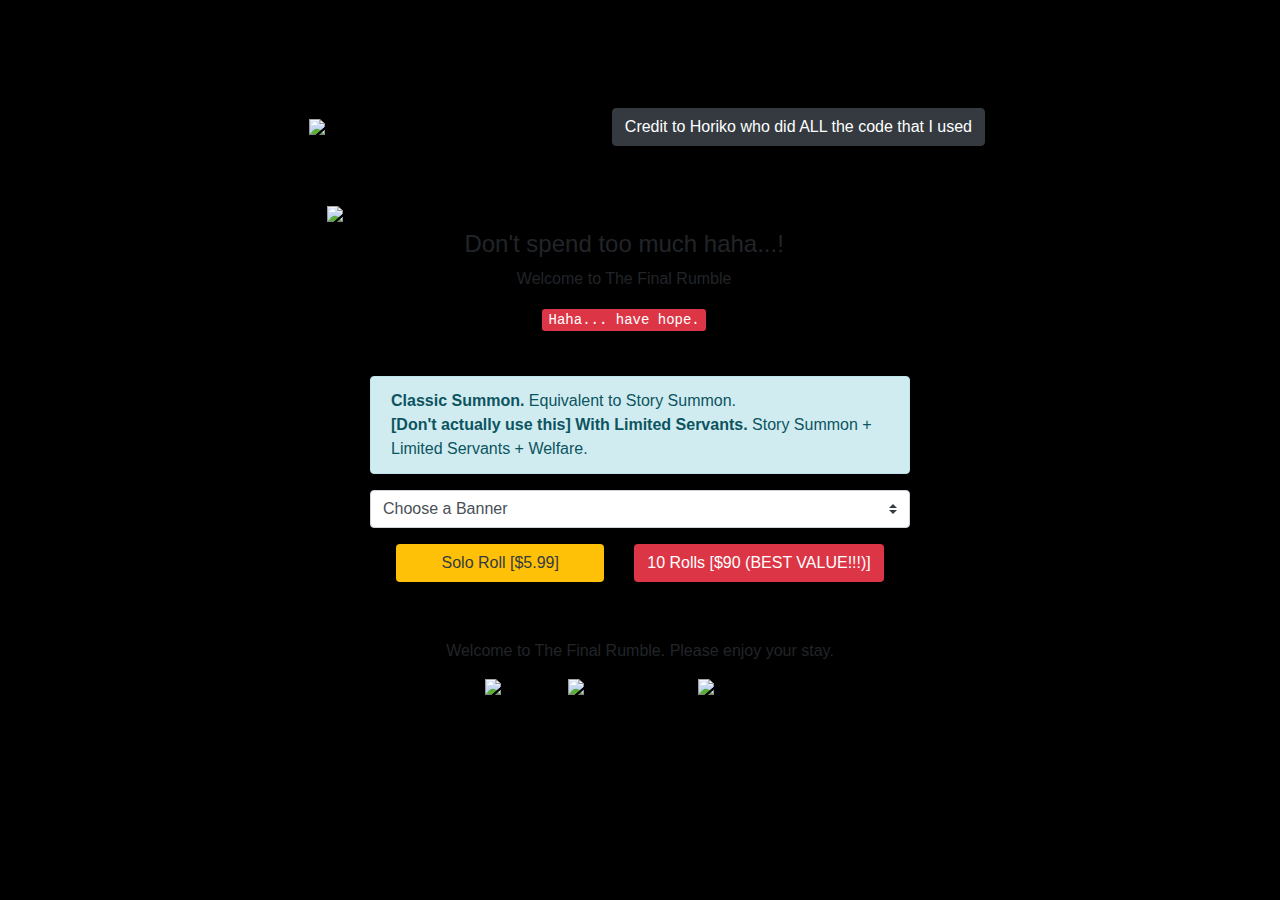
==== index.html @ f9cf9560 "Update" ====
<!DOCTYPE html>
<html lang="en">
    <head>
        <title> TFR | Gacha </title>
		
        <meta charset="utf-8">
        <meta name="viewport" content="width=device-width, initial-scale=1">
        
        <!-- Bootstrap CDN -->
        <link rel="stylesheet" href="https://maxcdn.bootstrapcdn.com/bootstrap/4.1.0/css/bootstrap.min.css">
        <script src="https://ajax.googleapis.com/ajax/libs/jquery/3.3.1/jquery.min.js"></script>
        <script src="https://cdnjs.cloudflare.com/ajax/libs/popper.js/1.14.0/umd/popper.min.js"></script>
        <script src="https://maxcdn.bootstrapcdn.com/bootstrap/4.1.0/js/bootstrap.min.js"></script>

        <!-- CSS/Scripts -->
        <link rel="stylesheet" href="src/css/fgo.css">
        <link rel="stylesheet" href="https://cdnjs.cloudflare.com/ajax/libs/animate.css/3.5.2/animate.min.css">
        <script type="text/javascript" src="src/js/index.js"></script>

        <!-- Fonts -->
        <link href="https://fonts.googleapis.com/css?family=Cormorant+Garamond:300i,400" rel="stylesheet">
    </head>
    <body class="animated fadeInUpBig">
        <div class="container">
            <div class="row mt-sm-3 mt-lg-3 pt-lg-5">
                <div class="col col-md-8 mx-auto">
                    <!--Main Container-->
                    <div class="w-100 card main-panel mt-4">
                        <!--Header-->
                        <div class="card-body">
                            <!--Title-->
                            <div class="row align-items-center">
                                <div class="col-12 col-md-5 mb-2">
                                    <img src="assets/images/ui/title/fgo.png" class="img-title mx-auto d-block">
                                </div>
                                <!--Menu-->
                                <div class="col-12 col-md-7 mb-2 text-center">
                                    <div id="menu" class="btn-group float-right shadow-sm" role="group" aria-label="menu">
                                        <!--<button type="button" class="btn btn-muted"
                                            onclick="">Bout Salt Flush</button>-->
                                        <button type="button" class="btn btn-dark"
                                            onclick="goToGithub()">Credit to Horiko who did ALL the code that I used</button>
                                    </div>
                                </div>
                            </div>
                        </div>
                        <!--Body-->
                        <div class="card-header border-bottom-0 py-4 shadow-sm">
                            <div class="row">
                                <div class="col col-md-12 mx-auto">
                                    <div class="row">
                                        <div class="jumbotron text-justify bg-transparent mb-3 pt-2 pb-0">
                                            <div class="row mx-auto">
                                                <div class="col-12 col-md-3 mb-2">
                                                    <img src="assets/images/master/gudao2.png" class="mx-auto d-block" width="120">
                                                </div>
                                                <div class="col-12 col-md-9 mb-1 pt-md-4 text-center mx-auto">
                                                    <h4 id="master-msg-title">Don't spend too much haha...!</h4>
                                                    <p id="master-msg" class=""> Welcome to The Final Rumble </p>
                                                    <kbd class="bg-danger shadow-sm">Haha... have hope.</kbd>
												
                                                </div>
                                            </div>
                                            <hr class="mt-2">
                                        </div>
                                    </div>
                                    <div class="row" id="alertSpace">
                                        <div id="bannerInfo" class="w-75 alert alert-info mx-auto">
                                            <strong> Classic Summon. </strong> Equivalent to Story Summon.
                                            <br>
                                            <strong> [Don't actually use this] With Limited Servants. </strong> Story Summon + Limited Servants + Welfare.
                                        </div>
                                    </div>
                                    <div class="row mb-3">
                                        <select class="w-75 custom-select mx-auto shadow-sm" id="banner"
                                            onclick="hideBannerInfos()">
                                            <option value="none" selected>Choose a Banner</option>
                                            <option value="classic">Classic Summon</option>
                                            <option value="limited">With Limited Servants</option>
                                        </select>
                                    </div>
                                   <div class="w-75 row mb-3 mx-auto">
                                        <div class="col mb-1">
                                            <button type="button" class="btn btn-block bg-warning text-dark shadow-sm"
                                                onclick="summon(1)" id="yolo"  data-toggle="tooltip" data-placement="left" title="Equivalent to Story Summon">
                                                Solo Roll [$5.99]
                                            </button>
                                        </div>
                                        <div class="col mb-1">
                                            <button type="button" class="btn btn-block bg-danger text-white shadow-sm"
                                                onclick="summon(10)" id="tens"  data-toggle="tooltip" data-placement="right" title="Story + Limited + Welfare">
                                                10 Rolls [$90 (BEST VALUE!!!)]
                                            </button>
                                        </div>
                                   </div>
                                </div>
                            </div>
                        </div>
                        <!--Footer-->
                        <div class="card-footer bg-transparent">
                            <div class="row">
                                <div class="col text-center">
                                    <p id="disclaimer">Welcome to The Final Rumble. Please enjoy your stay.</p>
                                </div>
                            </div>
                            <div class="w-50 row mx-auto">
                                <div class="col mb-1">
                                    <img src="assets/images/ui/logo/type-moon.png" class="mx-auto d-block shadow-sm" width="50">
                                </div>
                                <div class="col mb-1">
                                    <img src="assets/images/ui/logo/anniplex.png" class="mx-auto d-block shadow-sm" width="100">
                                </div>
                                <div class="col mb-1">
                                    <img src="assets/images/ui/logo/delightworks.png" class="mx-auto d-block shadow-sm" width="100">
                                </div>
                            </div>
                        </div>
                    </div>
                </div>
            </div>
        </div>
    </body>
</html>
---- src/css/fgo.css ----
/* SELECTOR */
body {
    background-color: #000;
    background-image: url('../../assets/images/bg/BG_1.png');
    background-repeat: no-repeat;
    background-size: cover;
    background-attachment: fixed;
    overflow: hidden;
}

a {
    text-decoration: none !important;
}


/* CLASS */
.main-panel {
    border: none;
    background-color: transparent;
}

.body-panel {
    height: 60vh;
    overflow-y: auto;
}

.summon-panel {
    height: 60vh;
    overflow-y: hidden;
}

/* SUMMON */
.servant-portrait {
    border: none;
    border-radius: 1vh 1vh 1vh 1vh;
    background-color: transparent;
    background-image: url('../../assets/images/summon/servants/portrait/lancer/karna.png');
    background-repeat: no-repeat;
    background-position-x: center;
    background-position-y: 1vh;
    background-size: cover;
    width: 27.5vh;
    height: 48vh;
    margin-top: 2vh;
    display: none;
}

.servant-frame {
    border: none;
    background-color: transparent;
    background-image: url('../../assets/images/frames/gold/card_05.png');
    background-repeat: no-repeat;
    background-size: cover;
    width: 28vh;
    height: 48vh;
    margin-top: -48vh;
    display: none;
}

.servant-class {
    border: none;
    background-color: transparent;
    background-image: url('../../assets/images/frames/class/saber_gold.png');
    background-repeat: no-repeat;
    background-size: contain;
    width: 4vh;
    height: 4vh;
    margin-top: -5.5vh;
    display: none;
}

.class-name {
    border: none;
    background-color: transparent;
    width: 28vh;
    font-family: 'Cormorant Garamond', serif;
    font-size: 3vh;
    font-weight: bolder;
    color: #fff;
    text-align: center;
     text-shadow: -1.5px 0 black, 0 1.5px black, 1.5px 0 black, 0 -1.5px black;
    margin-top: -8.5vh;
    display: none;
}

.servant-name {
    border: none;
    background-color: transparent;
    width: 28vh;
    font-family: 'Cormorant Garamond', serif;
    font-size: 1.8vh;
    font-weight: bolder;
    color: #fff;
    text-align: center;
    text-shadow: 1px 1px black;
    margin-top: -1.5vh;
    display: none;
}

.servant-card {
    border: none;
    background-color: transparent;
    background-image: url('../../assets/images/frames/gold/lancer.png');
    background-repeat: no-repeat;
    background-size: cover;
    width: 28vh;
    height: 48vh;
    margin-top: 2vh;
    display: none;
}

.thumb-portrait-1, .thumb-portrait-2, .thumb-portrait-3, .thumb-portrait-4,
.thumb-portrait-5, .thumb-portrait-6, .thumb-portrait-7, .thumb-portrait-8,
.thumb-portrait-9, .thumb-portrait-10, {
    border: none;
    background-color: transparent;
    background-repeat: no-repeat;
    background-size: cover;
    width: 14vh;
    height: 14vh;
    margin-bottom: 3vh;
    display: none;
}

.thumb-frame-1, .thumb-frame-2, .thumb-frame-3, .thumb-frame-4, .thumb-frame-5,
.thumb-frame-6, .thumb-frame-7, .thumb-frame-8, .thumb-frame-9, .thumb-frame-10 {
    border: none;
    background-color: transparent;
    background-repeat: no-repeat;
    background-size: cover;
    width: 14vh;
    height: 14vh;
    margin-top: -15vh;
    display: none;
}

.thumb-class-1, .thumb-class-2, .thumb-class-3, .thumb-class-4, .thumb-class-5,
.thumb-class-6, .thumb-class-7, .thumb-class-8, .thumb-class-9, .thumb-class-10 {
    border: none;
    background-color: transparent;
    background-repeat: no-repeat;
    background-size: cover;
    width: 4vh;
    height: 4vh;
    margin-top: -29.6vh;
    margin-left: 0.3vh;
    display: none;
}

/* IMAGES */
.img-title {
    width: 90%;
}

.img-master {
    width: 100%;
}

.img-sq {
    width: 100%;
}

/* FONTS */
.garamond {
    font-family: 'Cormorant Garamond', serif;
    font-weight: bold;
}

.negmarg {
    margin-top: -7vh;
}
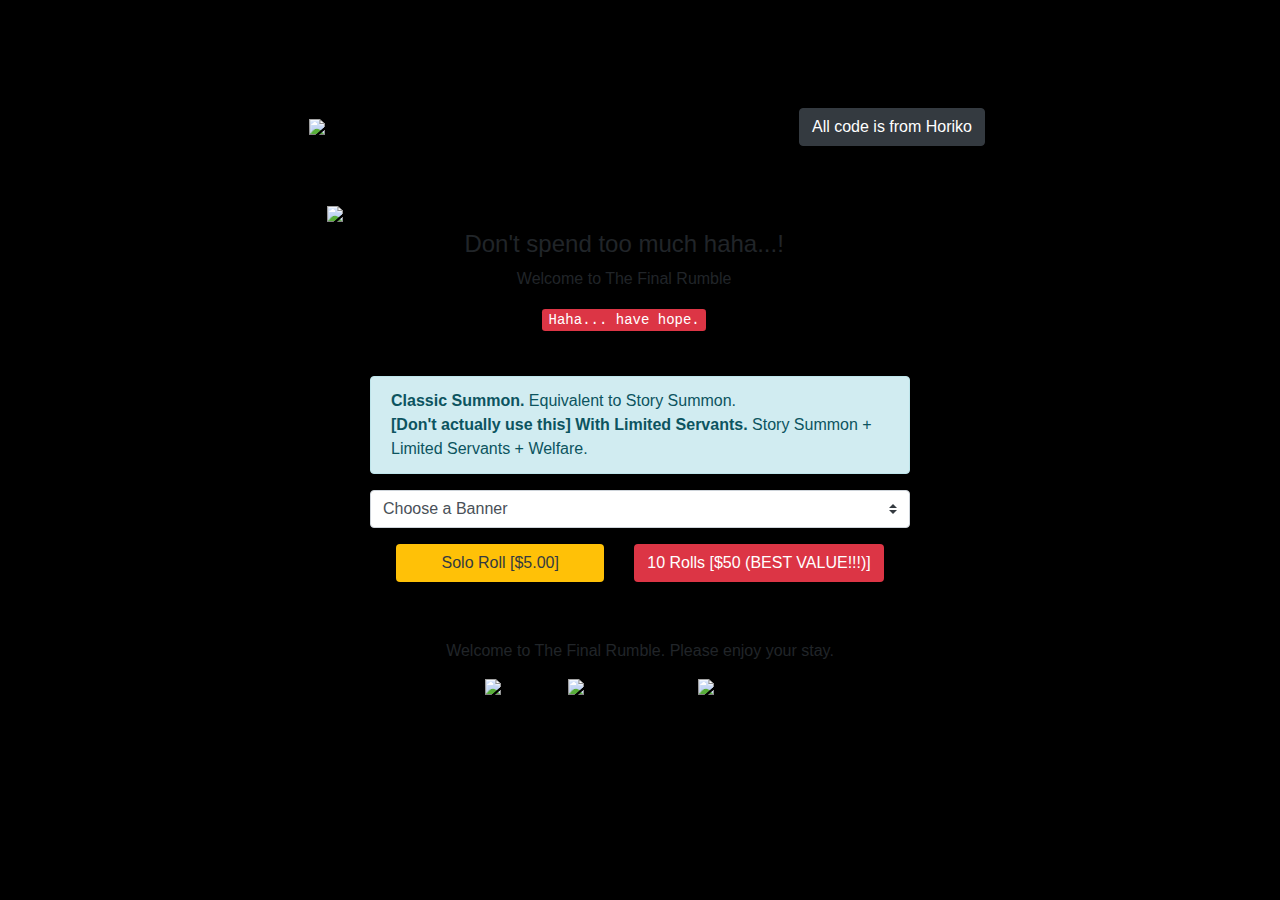
==== commit 8cff7289: "aaaaaaaa" ====
--- a/index.html
+++ b/index.html
@@ -39,7 +39,7 @@
                                         <!--<button type="button" class="btn btn-muted"
                                             onclick="">Bout Salt Flush</button>-->
                                         <button type="button" class="btn btn-dark"
-                                            onclick="goToGithub()">Credit to Horiko who did ALL the code that I used</button>
+                                            onclick="goToGithub()">All code is from Horiko</button>
                                     </div>
                                 </div>
                             </div>
@@ -83,13 +83,13 @@
                                         <div class="col mb-1">
                                             <button type="button" class="btn btn-block bg-warning text-dark shadow-sm"
                                                 onclick="summon(1)" id="yolo"  data-toggle="tooltip" data-placement="left" title="Equivalent to Story Summon">
-                                                Solo Roll [$5.99]
+                                                Solo Roll [$5.00]
                                             </button>
                                         </div>
                                         <div class="col mb-1">
                                             <button type="button" class="btn btn-block bg-danger text-white shadow-sm"
                                                 onclick="summon(10)" id="tens"  data-toggle="tooltip" data-placement="right" title="Story + Limited + Welfare">
-                                                10 Rolls [$90 (BEST VALUE!!!)]
+                                                10 Rolls [$50 (BEST VALUE!!!)]
                                             </button>
                                         </div>
                                    </div>
